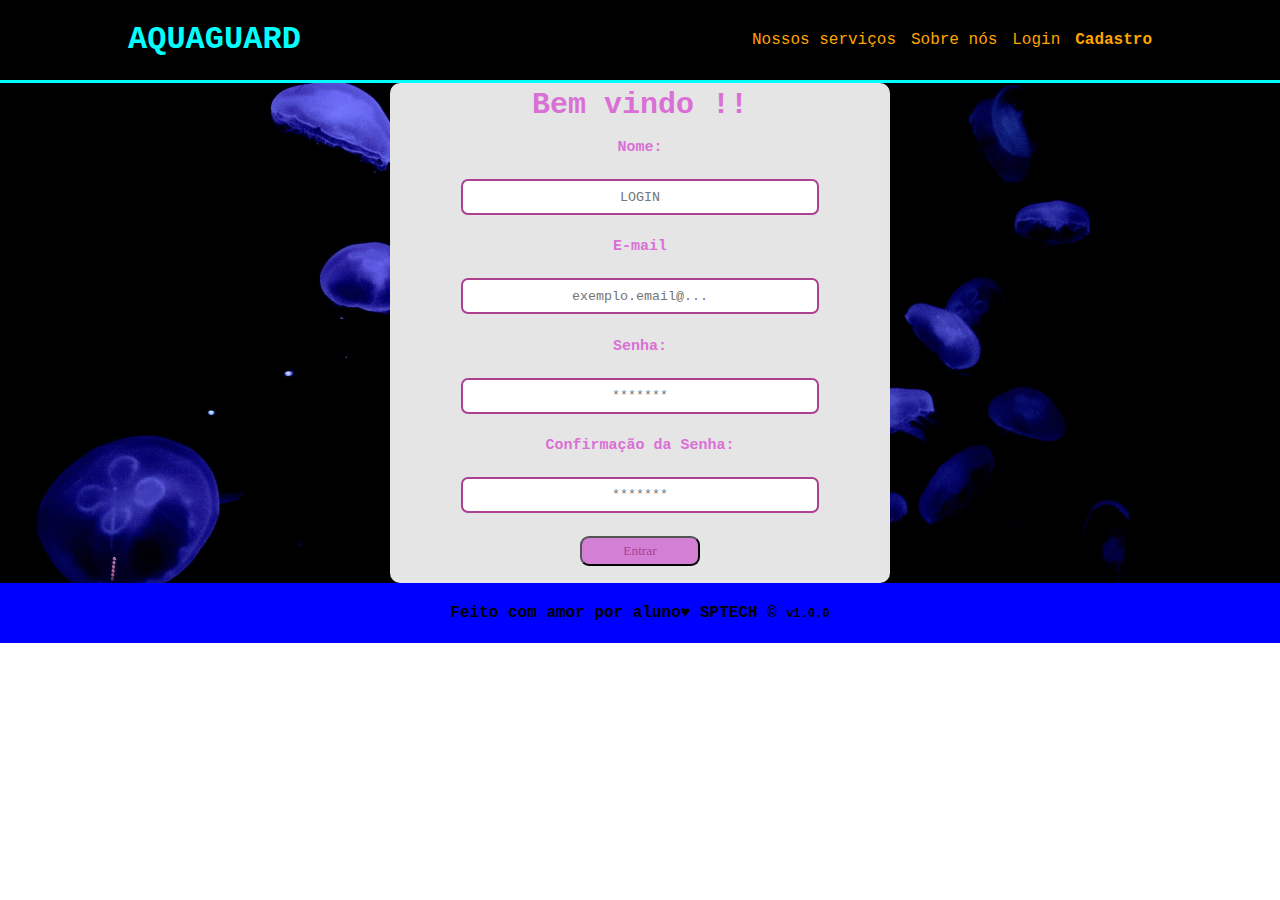
==== Site institucional/public/cadastro.html @ 2c149c8f "Site institucional" ====
<!DOCTYPE html>
<html lang="en">

<head>
    <meta charset="UTF-8">
    <meta name="viewport" content="width=device-width, initial-scale=1.0">
    <title>Home</title>
    <link rel="stylesheet" href="style.css">
</head>

<body>
    <div class="header">
        <div class="container">

            <h1>
                AQUAGUARD
            </h1>

            <ul>
                <li> <a href="https://www.google.com/webhp?hl=pt-BR&sa=X&ved=0ahUKEwiu1pKo17mBAxWUnpUCHXwPBIYQPAgJ">
                        Nossos serviços
                    </a></li>
                <li><a href="index.html">Sobre nós</a></li>
                <li><a href="login.html">Login</a></li>
                <li><b>Cadastro</b></li>

            </ul>
        </div>
    </div>
    <div class="cadastro">
        <div class="container">

            <div class="card">
                <h2>Bem vindo !!</h2>

                <div class="formulario">
                    <div class="campo">

                        <span>Nome:</span>
                        <input type="text" placeholder="LOGIN">

                        <span>E-mail</span>
                        <input type="text" placeholder="exemplo.email@...">

                        <span>Senha:</span>
                        <input type="password" placeholder="*******">

                        <span>Confirmação da Senha:</span>
                        <input type="password" placeholder="*******">

                        <button class="botao">Entrar</button>

                    </div>



                </div>
                
            </div>

        </div>
    </div>

    </div>



    <div class="footer">
        <div class="container">
            <h4 class="">Feito com amor por aluno&hearts; SPTECH &copy;
                <span class="version"> v1.0.0</span>
            </h4>

        </div>

    </div>



</body>

</html>
---- Site institucional/public/style.css ----
* {
    font-family: 'Courier New', Courier, monospace;
}

body {
    margin: 0;
}

.header {
    border-bottom: 3px solid aqua;
    background-color: #000;
    margin: 0px 0px 0px 0px;

}

.header .container {
    width: 80%;
    margin: auto;
    display: flex;
    justify-content: space-between;
    align-items: center;

}

.container {
    display: flex;
}

.header .container ul {
    color: orange;
    width: 400px;
    list-style: none;
    display: flex;
    justify-content: space-between;

}

.header ul li a {
    color: orange;
    text-decoration: none;

}

.header h1 {
    color: aqua;
}

.container {
    display: flex;
    width: 80%;
    margin: auto;
}

.banner {
    background-image: url(assets/imgs/bg-jelly-fish-para_outras_pags.png);
    background-size: cover;
}

.banner .container {
    justify-content: center;
    align-items: center;
    height: 100%;
}

.banner .container p {
    font-size: 36px;
    color: white;
    width: 280px;
}

.social {
    background-color: #e5e5e5;
    display: flex;
    
}

.social .container {
    justify-content: center;
}

.box img {
    width: 100px;
}

.social .container .box {
    display: flex;
    justify-content: space-between;
}

.box {
    width: 280px;
    height: 450px;
    display: flex;
    flex-direction: column;
    justify-content: center;
    align-items: center;
}

.box p {
    text-align: center;

}

.footer {
    height: 60px;
    width: 100%;
    background-color: blue;
    justify-content: end;
}
.footer .container .version {
    font-size: 12px;
    font-weight: 800;

}

.boxes {
    width: 100%;
    display: flex;
    margin: 15px;
    justify-content: center;
}

.card {
    width: 500px;
    height: 500px;
    background-color: #e5e5e5;
    border-radius: 10px;
    display: flex;
    align-items: center;
    justify-content: space-evenly;
    flex-direction: column;
    color: orchid;
    
}

.card h2 {
    margin: 0;
    font-size: 30px;
}

.formulario {
    display: flex;
    height: 90%;
    width: 80%;
    justify-content: space-around;
    flex-direction: column;
    align-items: center;
}

.container {
    display: flex;
    align-items: center;
    justify-content: center;
    width: 80%;
    height: 500;
}

.login {
    display: flex;
    background-image: url(assets/imgs/bg-jelly-fish-para_outras_pags.png);
   
} 
.formulario span {
    font-size: 15px;
    font-weight: 800;
}

.formulario input {
    border: 2px solid rgb(172, 64, 145);
    text-align: center;
    border-radius: 7px;
    height: 30px;
    width: 350px;
}

.campo {
    display: flex;
    flex-direction: column;
}

.footer {
    display: flex;
    align-items: end;
    justify-content: end;

}

.login .container {
    justify-content: center;
    height: 500px;

}

.botao {
    cursor: pointer;
    font-family: Georgia, 'Times New Roman', Times, serif;
    border: 3 solid black;
    border-radius: 9px;
    font-weight: 19px;
    color: rgb(172, 64, 145);
    background-color: rgb(211, 127, 214);
    width: 120px;
    height: 30px;
    align-self: center;
}
.cadastro .formulario .campo {
    display: flex;
    justify-content: space-around;
    height: 100%;
    width: 100%;
    align-items:center ;

}
.cadastro {
    background-image: url(assets/imgs/bg-jelly-fish-para_outras_pags.png) ;
}
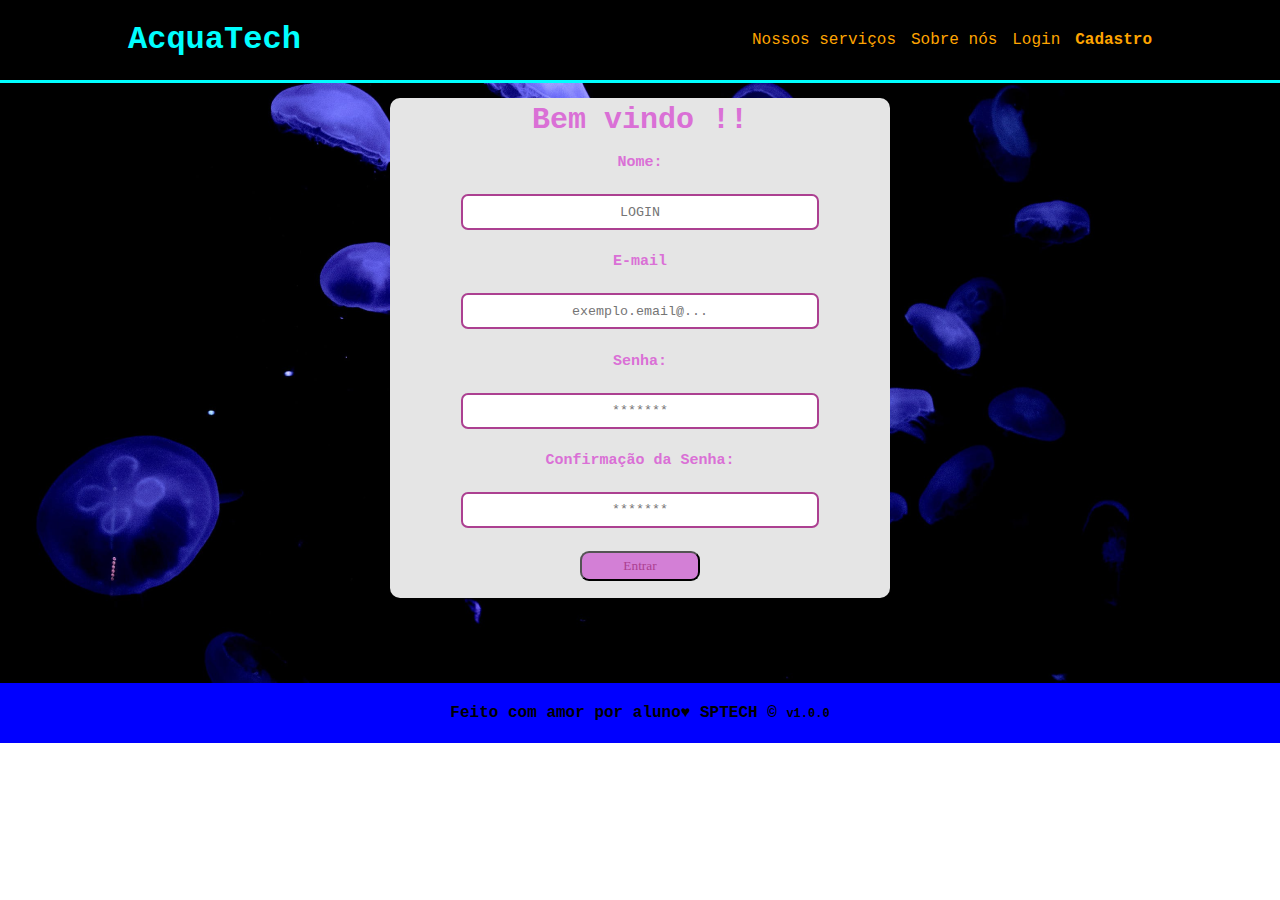
==== commit 0bef5adc: "atualizando site" ====
--- a/Site institucional/public/cadastro.html
+++ b/Site institucional/public/cadastro.html
@@ -13,7 +13,7 @@
         <div class="container">
 
             <h1>
-                AQUAGUARD
+                AcquaTech
             </h1>
 
             <ul>
--- a/Site institucional/public/style.css
+++ b/Site institucional/public/style.css
@@ -130,6 +130,7 @@
     justify-content: space-evenly;
     flex-direction: column;
     color: orchid;
+    margin: 15px;
     
 }
 
@@ -158,7 +159,7 @@
 .login {
     display: flex;
     background-image: url(assets/imgs/bg-jelly-fish-para_outras_pags.png);
-   
+   height: 600px;
 } 
 .formulario span {
     font-size: 15px;
@@ -213,4 +214,5 @@
 }
 .cadastro {
     background-image: url(assets/imgs/bg-jelly-fish-para_outras_pags.png) ;
+    height: 600px;
 }